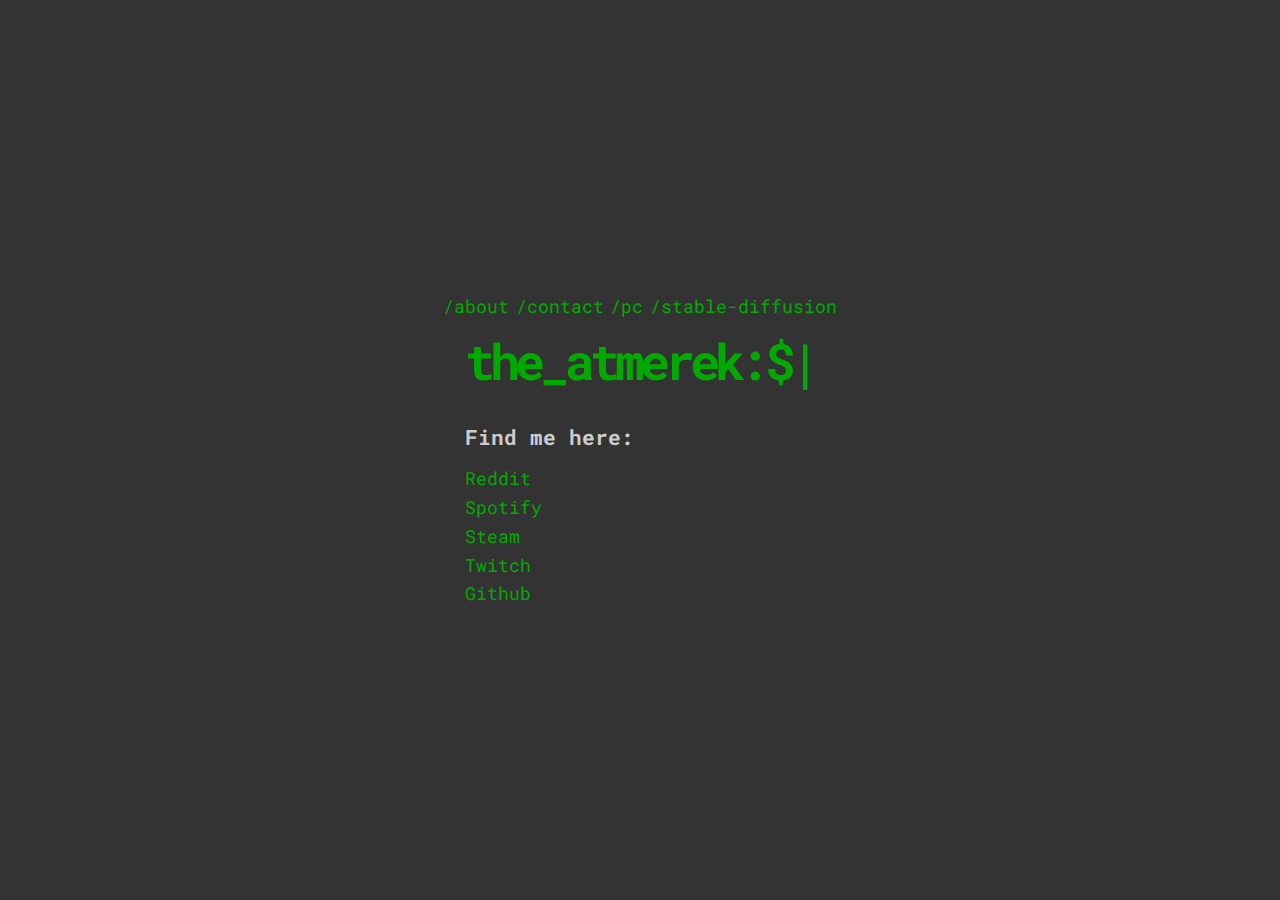
==== index.html @ 112f9adf "Add files via upload" ====
<!DOCTYPE html>
<html lang="en" >
<head>
  <meta charset="UTF-8">
  <title>Hello?</title>
  <link rel='stylesheet' href='https://cdn.atmerek.xyz/assets/css/winbox.min.css'><link rel="stylesheet" href="./style.css">

</head>
<body>
  
<div class="container">
      <nav>
        <ul>
          <li id="about">/about</li>
          <li id="contact">/contact</li>
          <li id="pc">/pc</li>
          <li id="SD">/stable-diffusion</li>
        </ul>
      </nav>
      <main>
        <h1>the_atmerek:$<span class="cursor">|</span></h1>
        <h3>Find me here:</h3>
        <ul>
          <li>
            <a href="https://www.reddit.com/user/#">Reddit</a>
          </li>
          <li>
            <a href="https://open.spotify.com/user/#">Spotify</a>
          </li>
          <li>
            <a href="https://steamcommunity.com/id/#">Steam</a>
          </li>
          <li>
            <a href="https://twitch.tv/#">Twitch</a>
          </li>
          <li>
            <a href="https://github.com/#">Github</a>
          </li>
        </ul>
      </main>
    </div>

    <div class="hidden">
      <div id="about-content">
        <h2>about-me:$<span class="cursor">|</span></h2>
		<p>*content*</p>
      </div>
      <div id="contact-content">
        <h2>contact-me:$<span class="cursor">|</span></h2>
        <p>*content*</p>
        </ul>
      </div>
      <div id="pc-content">
        <h2>pc-specs:$<span class="cursor">|</span></h2>
      	<p>*content*</p>
      </div>
      <div id="SD-content">
        <h2>SD:$<span class="cursor">|</span></h2>
		<p>*content*</p>
      </div>
    </div>

<!-- partial -->
  <script src='https://cdn.atmerek.xyz/assets/js/winbox.min.js'></script><script  src="./script.js"></script>

</body>
</html>
---- style.css ----
@import url("https://fonts.googleapis.com/css2?family=Roboto+Mono:wght@300;400;700&display=swap");

* {
  box-sizing: border-box;
  padding: 0;
  margin: 0;
}

:root {
  --text-color: #00aa00;
}

body {
  font-family: "Roboto Mono", sans-serif;
  background-color: #333;
  color: #ccc;
  font-size: 18px;
  line-height: 1.6;
}

.container {
  max-width: 1000px;
  margin: auto;
  display: flex;
  flex-direction: column;
  justify-content: center;
  align-items: center;
  min-height: 100vh;
}

ul {
  list-style-type: none;
}

nav {
  width: 40%;
}

nav ul {
  display: flex;
  justify-content: space-around;
  align-items: center;
}

nav ul li {
  color: var(--text-color);
  cursor: pointer;
}

h1 {
  color: var(--text-color);
  font-size: 50px;
  letter-spacing: -5px;
  margin-bottom: 20px;
}

h2 {
  color: var(--text-color);
}

h3 {
  margin-bottom: 10px;
}

a {
  color: var(--text-color);
  text-decoration: none;
}

.hidden {
  display: none;
}

.wb-body {
  background-color: #111;
  padding: 20px;
}

p {
  margin: 20px 0;
}

.cursor {
  font-weight: 700;
  animation: 1s blink step-end infinite;
}

@keyframes blink {
  from,
  to {
    color: transparent;
  }
  50% {
    color: var(--text-color);
  }
}
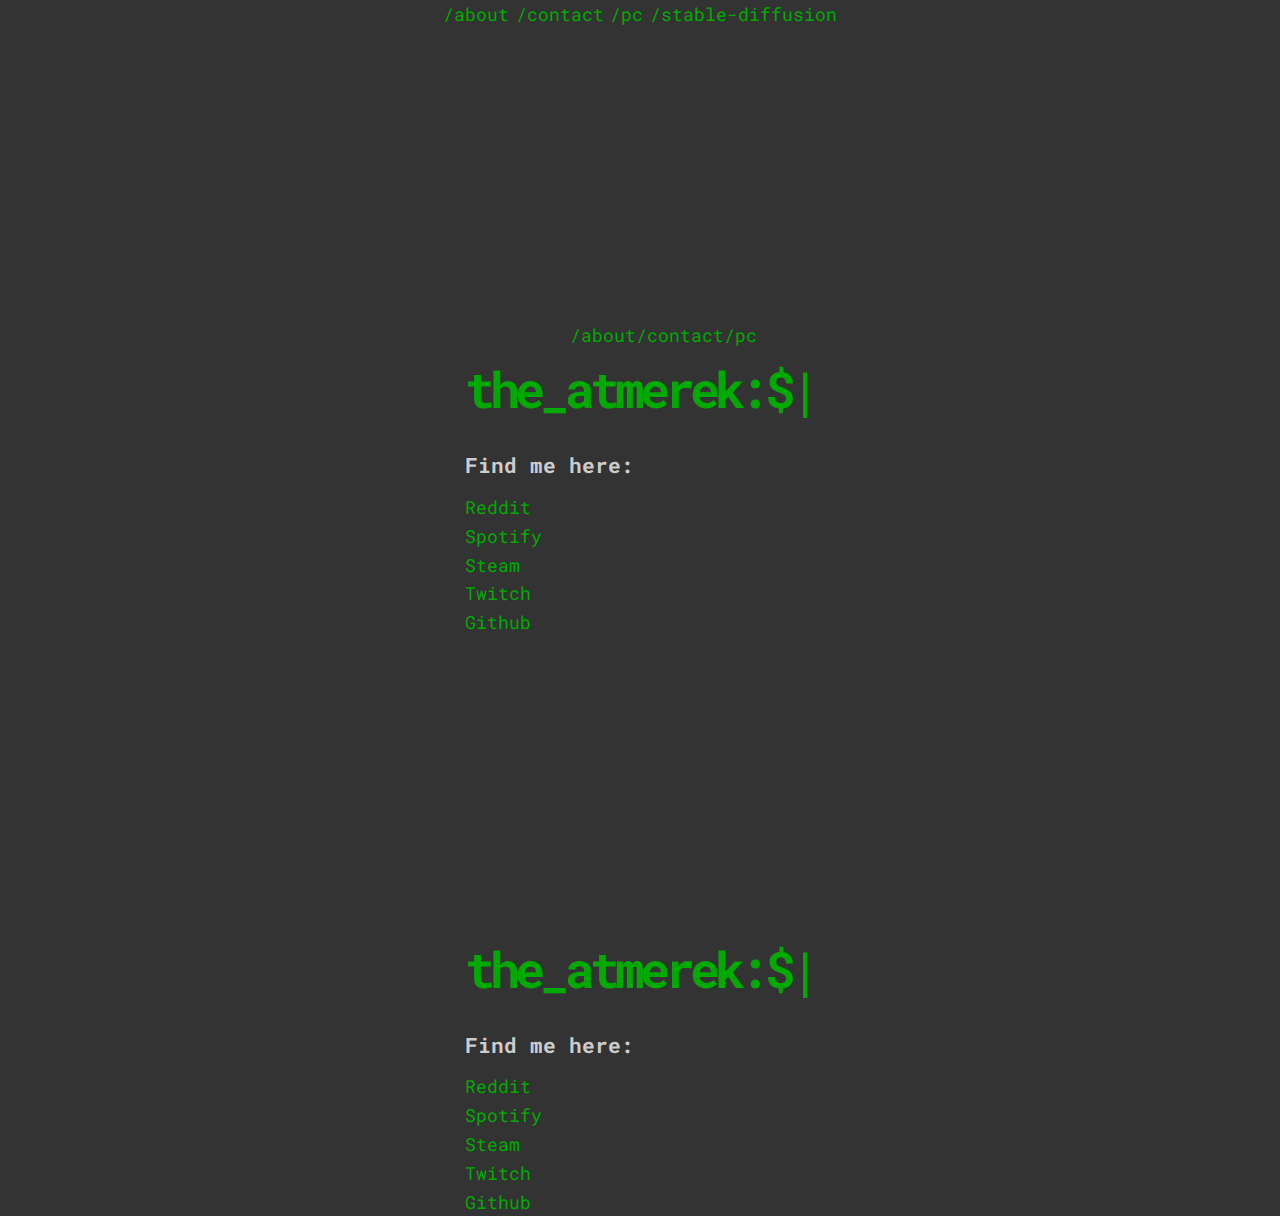
==== commit d6ec08c6: "Update" ====
--- a/index.html
+++ b/index.html
@@ -17,7 +17,83 @@
           <li id="SD">/stable-diffusion</li>
         </ul>
       </nav>
+      <main><!DOCTYPE html>
+<html lang="en" >
+<head>
+  <meta charset="UTF-8">
+  <meta name="viewport" content="width=device-width, initial-scale=0.6">
+  <meta name="description" content="About me website of The_Atmerek.">
+  <title>The_Atmerek's website.</title>
+  <link rel='stylesheet' href='https://cdn.atmerek.xyz/assets/css/winbox.min.css'><link rel="stylesheet" href="./style.css">
+</head>
+<body>
+  
+<div class="container">
+      <nav>
+        <ul>
+          <li id="about">/about</li>
+          <li id="contact">/contact</li>
+          <li id="pc">/pc</li>
+        </ul>
+      </nav>
       <main>
+        <h1>the_atmerek:$<span class="cursor">|</span></h1>
+        <h3>Find me here:</h3>
+        <ul>
+          <li>
+            <a href="https://www.reddit.com/user/The_Atmerek">Reddit</a>
+          </li>
+          <li>
+            <a href="https://open.spotify.com/user/gewwbihtqoz93rguil0tojy26">Spotify</a>
+          </li>
+          <li>
+            <a href="https://steamcommunity.com/id/why-are-you-there/">Steam</a>
+          </li>
+          <li>
+            <a href="https://twitch.tv/the_atmerek">Twitch</a>
+          </li>
+          <li>
+            <a href="https://github.com/Atmerek/">Github</a>
+          </li>
+        </ul>
+      </main>
+    </div>
+
+    <div class="hidden">
+      <div id="about-content">
+        <h2>about-me:$<span class="cursor">|</span></h2>
+        <p> 
+         I'm a useless member of society and a computer enthusiast.
+         <br>When I'm bored, I usually read discord chats or play with computers.
+        </p>
+      </div>
+      <div id="contact-content">
+        <h2>contact-me:$<span class="cursor">|</span></h2>
+        <p>You can contact me at the email and Discord below</p>
+        <ul>
+          <li>Discord: The_Atmerek#7777</li>
+          <li>Email: the@atmerek.xyz</li>
+        </ul>
+      </div>
+      <div id="pc-content">
+        <h2>pc-specs:$<span class="cursor">|</span></h2>
+        <br>CPU: Intel i9-12900K
+        <br>CPU Cooler: MSI MAG 360R
+        <br>Motherboard: MSI MPG Z690 CARBON
+        <br>RAM: FURY 32GB DDR5-4800
+        <br>Storage: Samsung 980 Pro 500GB
+        <br>GPU: MSI GeForce RTX 3080 12GB
+        <br>Case: Signum SG7V 
+        <br>PSU: P850GM
+        <br>OS: Windows 10 Pro
+      </div>
+    </div>
+
+  <script src='https://cdn.atmerek.xyz/assets/js/winbox.min.js'></script><script  src="./script.js"></script>
+
+</body>
+</html>
+
         <h1>the_atmerek:$<span class="cursor">|</span></h1>
         <h3>Find me here:</h3>
         <ul>
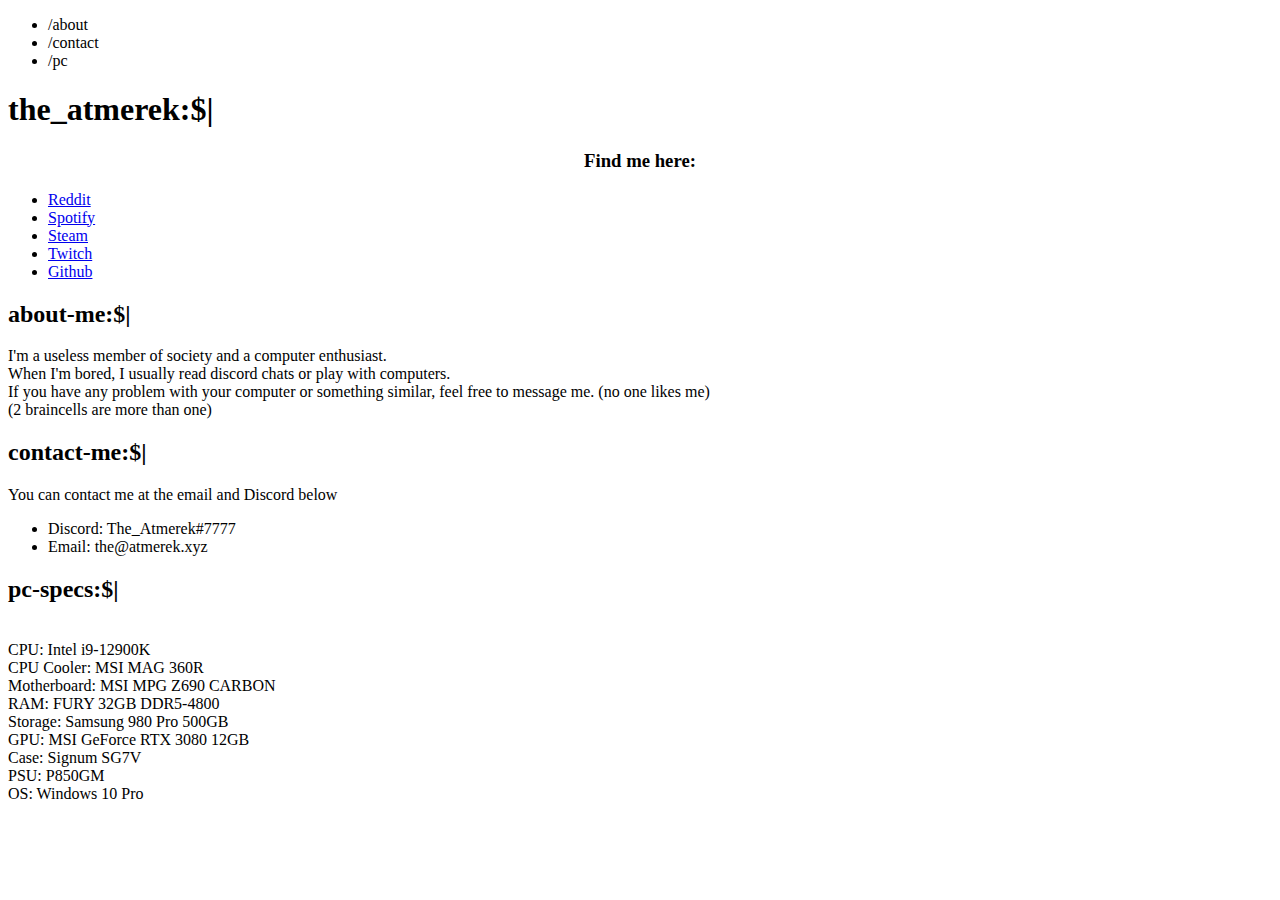
==== commit e2f155ff: "New scss support" ====
--- a/index.html
+++ b/index.html
@@ -1,33 +1,16 @@
 <!DOCTYPE html>
-<html lang="en" >
-<head>
-  <meta charset="UTF-8">
-  <title>Hello?</title>
-  <link rel='stylesheet' href='https://cdn.atmerek.xyz/assets/css/winbox.min.css'><link rel="stylesheet" href="./style.css">
-
-</head>
-<body>
-  
-<div class="container">
-      <nav>
-        <ul>
-          <li id="about">/about</li>
-          <li id="contact">/contact</li>
-          <li id="pc">/pc</li>
-          <li id="SD">/stable-diffusion</li>
-        </ul>
-      </nav>
-      <main><!DOCTYPE html>
 <html lang="en" >
 <head>
   <meta charset="UTF-8">
   <meta name="viewport" content="width=device-width, initial-scale=0.6">
   <meta name="description" content="About me website of The_Atmerek.">
   <title>The_Atmerek's website.</title>
-  <link rel='stylesheet' href='https://cdn.atmerek.xyz/assets/css/winbox.min.css'><link rel="stylesheet" href="./style.css">
+  <link rel='stylesheet' href='https://cdn.atmerek.xyz/assets/css/winbox.min.css'><link rel="stylesheet" href="./style.scss">
 </head>
 <body>
-  
+
+<div class="noise"></div>
+<div class="overlay"></div>
 <div class="container">
       <nav>
         <ul>
@@ -38,7 +21,7 @@
       </nav>
       <main>
         <h1>the_atmerek:$<span class="cursor">|</span></h1>
-        <h3>Find me here:</h3>
+        <h3 style="text-align:center">Find me here:</h3>
         <ul>
           <li>
             <a href="https://www.reddit.com/user/The_Atmerek">Reddit</a>
@@ -65,6 +48,8 @@
         <p> 
          I'm a useless member of society and a computer enthusiast.
          <br>When I'm bored, I usually read discord chats or play with computers.
+         <br>If you have any problem with your computer or something similar,
+             feel free to message me. (no one likes me)<br>(2 braincells are more than one)
         </p>
       </div>
       <div id="contact-content">
@@ -93,51 +78,3 @@
 
 </body>
 </html>
-
-        <h1>the_atmerek:$<span class="cursor">|</span></h1>
-        <h3>Find me here:</h3>
-        <ul>
-          <li>
-            <a href="https://www.reddit.com/user/#">Reddit</a>
-          </li>
-          <li>
-            <a href="https://open.spotify.com/user/#">Spotify</a>
-          </li>
-          <li>
-            <a href="https://steamcommunity.com/id/#">Steam</a>
-          </li>
-          <li>
-            <a href="https://twitch.tv/#">Twitch</a>
-          </li>
-          <li>
-            <a href="https://github.com/#">Github</a>
-          </li>
-        </ul>
-      </main>
-    </div>
-
-    <div class="hidden">
-      <div id="about-content">
-        <h2>about-me:$<span class="cursor">|</span></h2>
-		<p>*content*</p>
-      </div>
-      <div id="contact-content">
-        <h2>contact-me:$<span class="cursor">|</span></h2>
-        <p>*content*</p>
-        </ul>
-      </div>
-      <div id="pc-content">
-        <h2>pc-specs:$<span class="cursor">|</span></h2>
-      	<p>*content*</p>
-      </div>
-      <div id="SD-content">
-        <h2>SD:$<span class="cursor">|</span></h2>
-		<p>*content*</p>
-      </div>
-    </div>
-
-<!-- partial -->
-  <script src='https://cdn.atmerek.xyz/assets/js/winbox.min.js'></script><script  src="./script.js"></script>
-
-</body>
-</html>
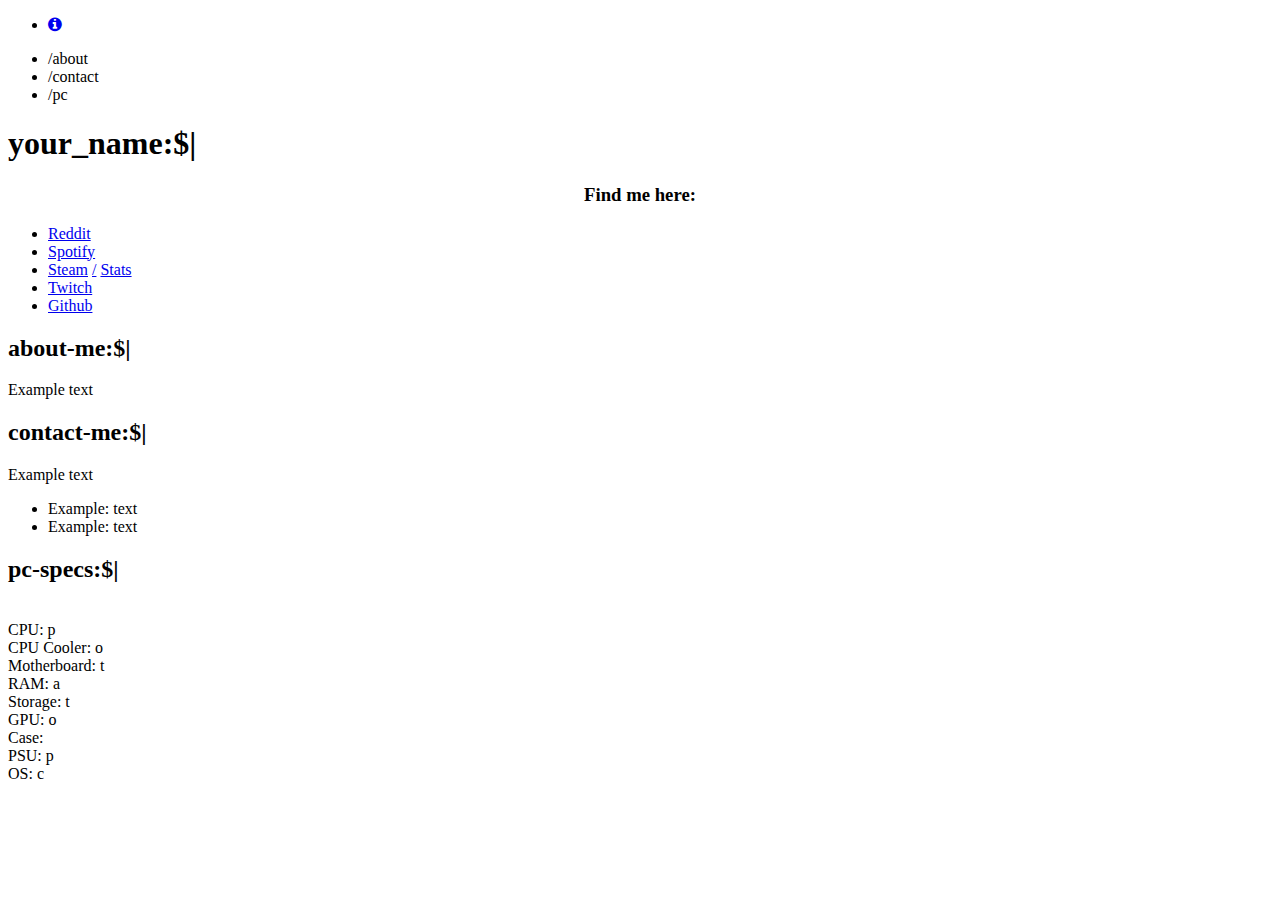
==== commit 0ba71191: "Update index.html" ====
--- a/index.html
+++ b/index.html
@@ -1,17 +1,32 @@
 <!DOCTYPE html>
-<html lang="en" >
+<html lang="en">
 <head>
+
+  <!-- Google tag (gtag.js) -->
+  <script async src="https://www.googletagmanager.com/gtag/js?id=G-DR84HNG4BP"></script>
+  <script>
+    window.dataLayer = window.dataLayer || [];
+    function gtag(){dataLayer.push(arguments);}
+    gtag('js', new Date());
+
+    gtag('config', 'G-DR84HNG4BP');
+  </script>
+  <!-- Google tag (gtag.js) -->
+
   <meta charset="UTF-8">
   <meta name="viewport" content="width=device-width, initial-scale=0.6">
-  <meta name="description" content="About me website of The_Atmerek.">
-  <title>The_Atmerek's website.</title>
+  <meta name="description" content="Meta desc">
+  <title>Title</title>
   <link rel='stylesheet' href='https://cdn.atmerek.xyz/assets/css/winbox.min.css'><link rel="stylesheet" href="./style.scss">
+  <link rel="stylesheet" href="https://cdnjs.cloudflare.com/ajax/libs/font-awesome/4.7.0/css/font-awesome.min.css">
 </head>
+
+
 <body>
-
 <div class="noise"></div>
 <div class="overlay"></div>
 <div class="container">
+  <ul class="no-bullets"> <li><a href="/info.html"><i class="fa fa-info-circle"></i></a></li> </ul>
       <nav>
         <ul>
           <li id="about">/about</li>
@@ -20,23 +35,23 @@
         </ul>
       </nav>
       <main>
-        <h1>the_atmerek:$<span class="cursor">|</span></h1>
+        <h1>your_name:$<span class="cursor">|</span></h1>
         <h3 style="text-align:center">Find me here:</h3>
         <ul>
           <li>
-            <a href="https://www.reddit.com/user/The_Atmerek">Reddit</a>
+            <a href="https://www.reddit.com/user/-" target="_blank">Reddit</a>
           </li>
           <li>
-            <a href="https://open.spotify.com/user/gewwbihtqoz93rguil0tojy26">Spotify</a>
+            <a href="https://open.spotify.com/user/-" target="_blank">Spotify</a>
           </li>
           <li>
-            <a href="https://steamcommunity.com/id/why-are-you-there/">Steam</a>
+            <a href="https://steamcommunity.com/id/-" target="_blank">Steam</a> <a href="/egg.html">/</a> <a href="https://steamdb.info/calculator/-" target="_blank">Stats</a>
           </li>
           <li>
-            <a href="https://twitch.tv/the_atmerek">Twitch</a>
+            <a href="https://twitch.tv/-" target="_blank">Twitch</a>
           </li>
           <li>
-            <a href="https://github.com/Atmerek/">Github</a>
+            <a href="https://github.com/-" target="_blank">Github</a>
           </li>
         </ul>
       </main>
@@ -45,32 +60,27 @@
     <div class="hidden">
       <div id="about-content">
         <h2>about-me:$<span class="cursor">|</span></h2>
-        <p> 
-         I'm a useless member of society and a computer enthusiast.
-         <br>When I'm bored, I usually read discord chats or play with computers.
-         <br>If you have any problem with your computer or something similar,
-             feel free to message me. (no one likes me)<br>(2 braincells are more than one)
-        </p>
+        <p>Example text</p>
       </div>
       <div id="contact-content">
         <h2>contact-me:$<span class="cursor">|</span></h2>
-        <p>You can contact me at the email and Discord below</p>
+        <p>Example text</p>
         <ul>
-          <li>Discord: The_Atmerek#7777</li>
-          <li>Email: the@atmerek.xyz</li>
+          <li>Example: text</li>
+          <li>Example: text</li>
         </ul>
       </div>
       <div id="pc-content">
         <h2>pc-specs:$<span class="cursor">|</span></h2>
-        <br>CPU: Intel i9-12900K
-        <br>CPU Cooler: MSI MAG 360R
-        <br>Motherboard: MSI MPG Z690 CARBON
-        <br>RAM: FURY 32GB DDR5-4800
-        <br>Storage: Samsung 980 Pro 500GB
-        <br>GPU: MSI GeForce RTX 3080 12GB
-        <br>Case: Signum SG7V 
-        <br>PSU: P850GM
-        <br>OS: Windows 10 Pro
+        <br>CPU: p
+        <br>CPU Cooler: o
+        <br>Motherboard: t
+        <br>RAM: a
+        <br>Storage: t
+        <br>GPU: o
+        <br>Case: 
+        <br>PSU: p
+        <br>OS: c
       </div>
     </div>
 
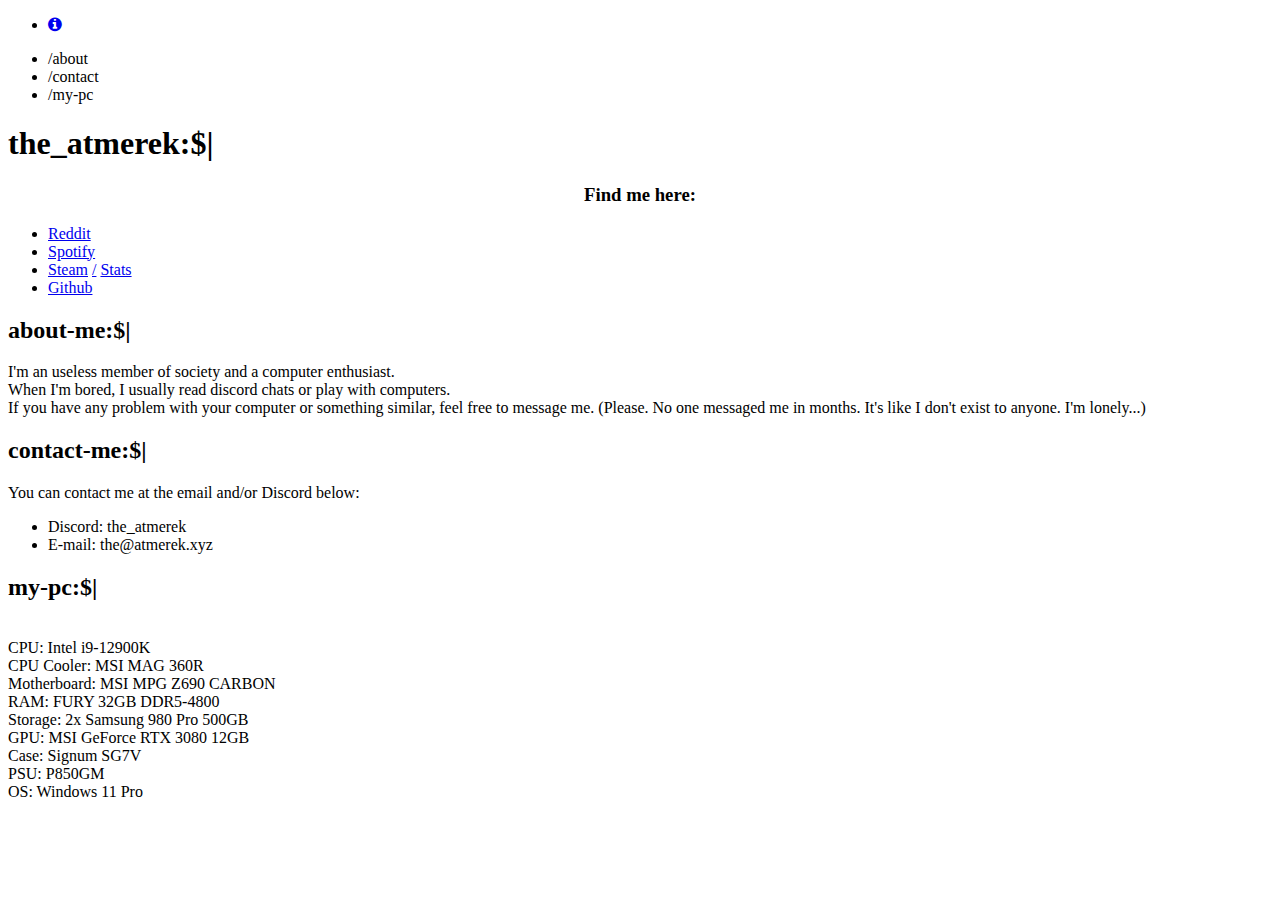
==== commit 1a4fef13: "Update index.html" ====
--- a/index.html
+++ b/index.html
@@ -15,14 +15,17 @@
 
   <meta charset="UTF-8">
   <meta name="viewport" content="width=device-width, initial-scale=0.6">
-  <meta name="description" content="Meta desc">
-  <title>Title</title>
-  <link rel='stylesheet' href='https://cdn.atmerek.xyz/assets/css/winbox.min.css'><link rel="stylesheet" href="./style.scss">
+<!--  <meta name="description" content="About me website of The_Atmerek."> -->
+<!--  <meta name="keywords" content="atmerek, the_atmerek, the atmerek" /> -->
+  <title>The_Atmerek's website.</title>
+  <link rel='stylesheet' href='https://rawcdn.githack.com/nextapps-de/winbox/0.2.82/dist/css/winbox.min.css'>
+  <link rel="stylesheet" href="./style.scss">
   <link rel="stylesheet" href="https://cdnjs.cloudflare.com/ajax/libs/font-awesome/4.7.0/css/font-awesome.min.css">
 </head>
 
 
 <body>
+<div class="cyn"></div>
 <div class="noise"></div>
 <div class="overlay"></div>
 <div class="container">
@@ -31,60 +34,75 @@
         <ul>
           <li id="about">/about</li>
           <li id="contact">/contact</li>
-          <li id="pc">/pc</li>
+          <li id="pc">/my-pc</li>
         </ul>
       </nav>
       <main>
-        <h1>your_name:$<span class="cursor">|</span></h1>
+        <h1>the_atmerek:$<span class="cursor">|</span></h1>
         <h3 style="text-align:center">Find me here:</h3>
         <ul>
           <li>
-            <a href="https://www.reddit.com/user/-" target="_blank">Reddit</a>
+            <a href="https://www.reddit.com/user/The_Atmerek" target="_blank">Reddit</a>
           </li>
           <li>
-            <a href="https://open.spotify.com/user/-" target="_blank">Spotify</a>
+            <a href="https://open.spotify.com/user/gewwbihtqoz93rguil0tojy26" target="_blank">Spotify</a>
           </li>
           <li>
-            <a href="https://steamcommunity.com/id/-" target="_blank">Steam</a> <a href="/egg.html">/</a> <a href="https://steamdb.info/calculator/-" target="_blank">Stats</a>
+            <a href="https://steamcommunity.com/id/why-are-you-there/" target="_blank">Steam</a> <a href="/egg.html">/</a> <a href="https://steamdb.info/calculator/76561199089950456/" target="_blank">Stats</a>
           </li>
+          <!-- <li>
+            <a href="https://twitch.tv/the_atmerek" target="_blank">Twitch</a>
+          </li> -->
           <li>
-            <a href="https://twitch.tv/-" target="_blank">Twitch</a>
-          </li>
-          <li>
-            <a href="https://github.com/-" target="_blank">Github</a>
+            <a href="https://github.com/Atmerek/" target="_blank">Github</a>
           </li>
         </ul>
       </main>
     </div>
 
     <div class="hidden">
+
       <div id="about-content">
+      <div class="noise"></div>
+      <div class="overlay"></div>
         <h2>about-me:$<span class="cursor">|</span></h2>
-        <p>Example text</p>
+        <p> 
+         I'm an useless member of society and a computer enthusiast.
+         <br>When I'm bored, I usually read discord chats or play with computers.
+         <br>If you have any problem with your computer or something similar,
+             feel free to message me. (Please. No one messaged me in months. It's like I don't exist to anyone. I'm lonely...)
+        </p>
       </div>
+
       <div id="contact-content">
+        <div class="noise"></div>
+        <div class="overlay"></div>
         <h2>contact-me:$<span class="cursor">|</span></h2>
-        <p>Example text</p>
+        <p>You can contact me at the email and/or Discord below:</p>
         <ul>
-          <li>Example: text</li>
-          <li>Example: text</li>
+          <li>Discord: the_atmerek</li>
+          <li>E-mail: the@atmerek.xyz</li>
         </ul>
       </div>
+
       <div id="pc-content">
-        <h2>pc-specs:$<span class="cursor">|</span></h2>
-        <br>CPU: p
-        <br>CPU Cooler: o
-        <br>Motherboard: t
-        <br>RAM: a
-        <br>Storage: t
-        <br>GPU: o
-        <br>Case: 
-        <br>PSU: p
-        <br>OS: c
+        <div class="noise"></div>
+        <div class="overlay"></div>
+        <h2>my-pc:$<span class="cursor">|</span></h2>
+        <br>CPU: Intel i9-12900K
+        <br>CPU Cooler: MSI MAG 360R
+        <br>Motherboard: MSI MPG Z690 CARBON
+        <br>RAM: FURY 32GB DDR5-4800
+        <br>Storage: 2x Samsung 980 Pro 500GB
+        <br>GPU: MSI GeForce RTX 3080 12GB
+        <br>Case: Signum SG7V 
+        <br>PSU: P850GM
+        <br>OS: Windows 11 Pro
       </div>
     </div>
 
-  <script src='https://cdn.atmerek.xyz/assets/js/winbox.min.js'></script><script  src="./script.js"></script>
+  <script src='https://rawcdn.githack.com/nextapps-de/winbox/0.2.82/dist/js/winbox.min.js'></script>
+  <script src="./script.js"></script>
 
 </body>
 </html>
